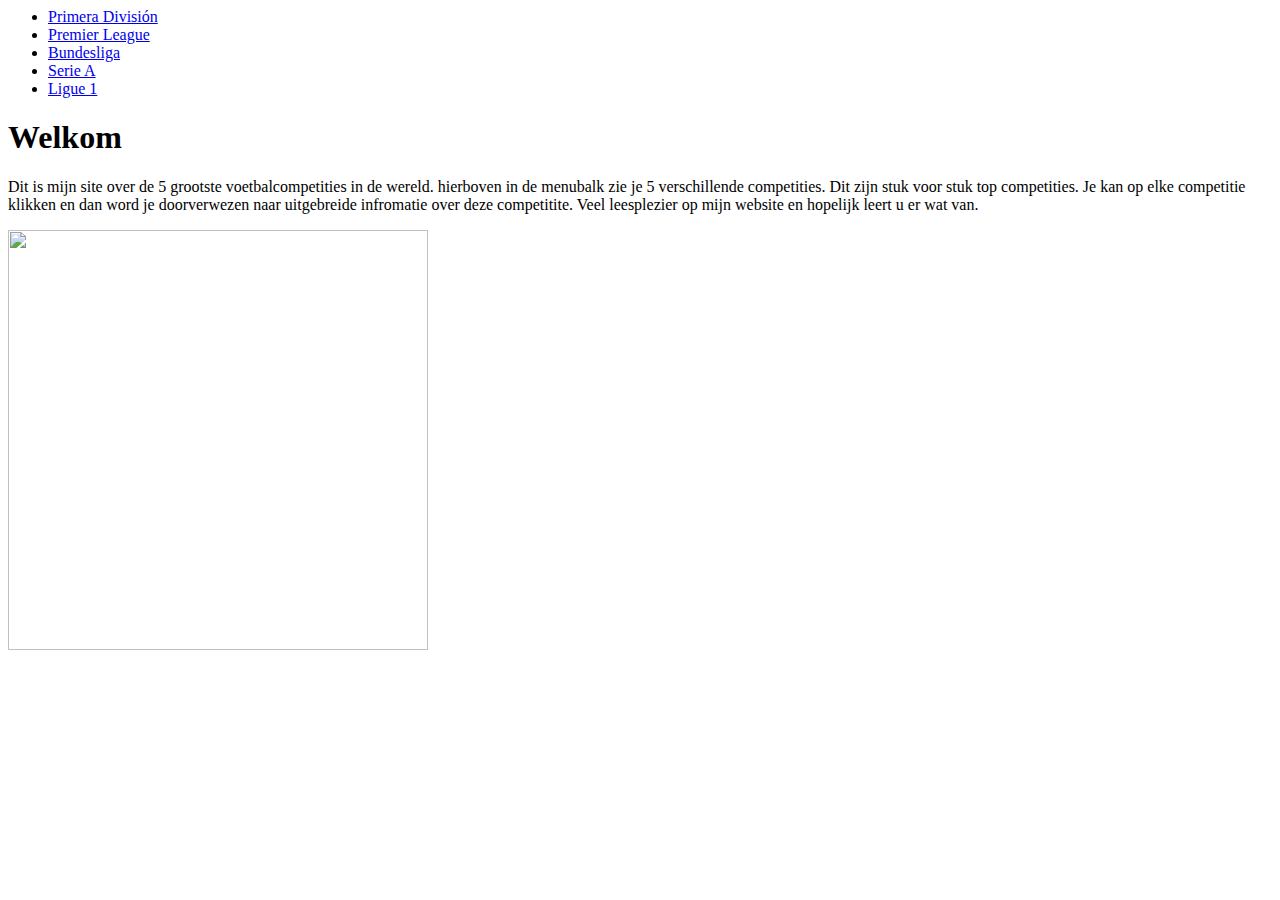
==== index.html @ 9fd66c0d "Add files via upload" ====
</style>
</head>
<body>
<ul>
  <li><a   href="https://codepen.io/pepijnpeters/full/xxRjOZo">Primera División</a></li>
  <li><a href="https://codepen.io/pepijnpeters/full/JjbvKGg">Premier League</a></li>
  <li><a href="https://codepen.io/pepijnpeters/full/jOVxqNq">Bundesliga</a></li>
  <li><a href="https://codepen.io/pepijnpeters/full/XWjjQxK">Serie  A</a></li> 
  <li><a href="https://codepen.io/pepijnpeters/full/gOLKoWv">Ligue 1</a></li>
</ul>  

<h1>Welkom</h1>
<p>Dit is mijn site over de 5 grootste voetbalcompetities in de wereld. hierboven in de menubalk zie je 5 verschillende competities. Dit zijn stuk voor stuk top competities. Je kan op elke competitie klikken en dan word je doorverwezen naar uitgebreide infromatie over deze competitite. Veel leesplezier op mijn website en hopelijk leert u er wat van.</p>  
</style>
</head>
<body>
  

<img src=  "https://www.essentiallysports.com/wp-content/uploads/2017/03/european_football_leagues-768x549.jpg" width="420px" text-align: "center">

</body>
</html> 

<div id="achtergrond"></div>
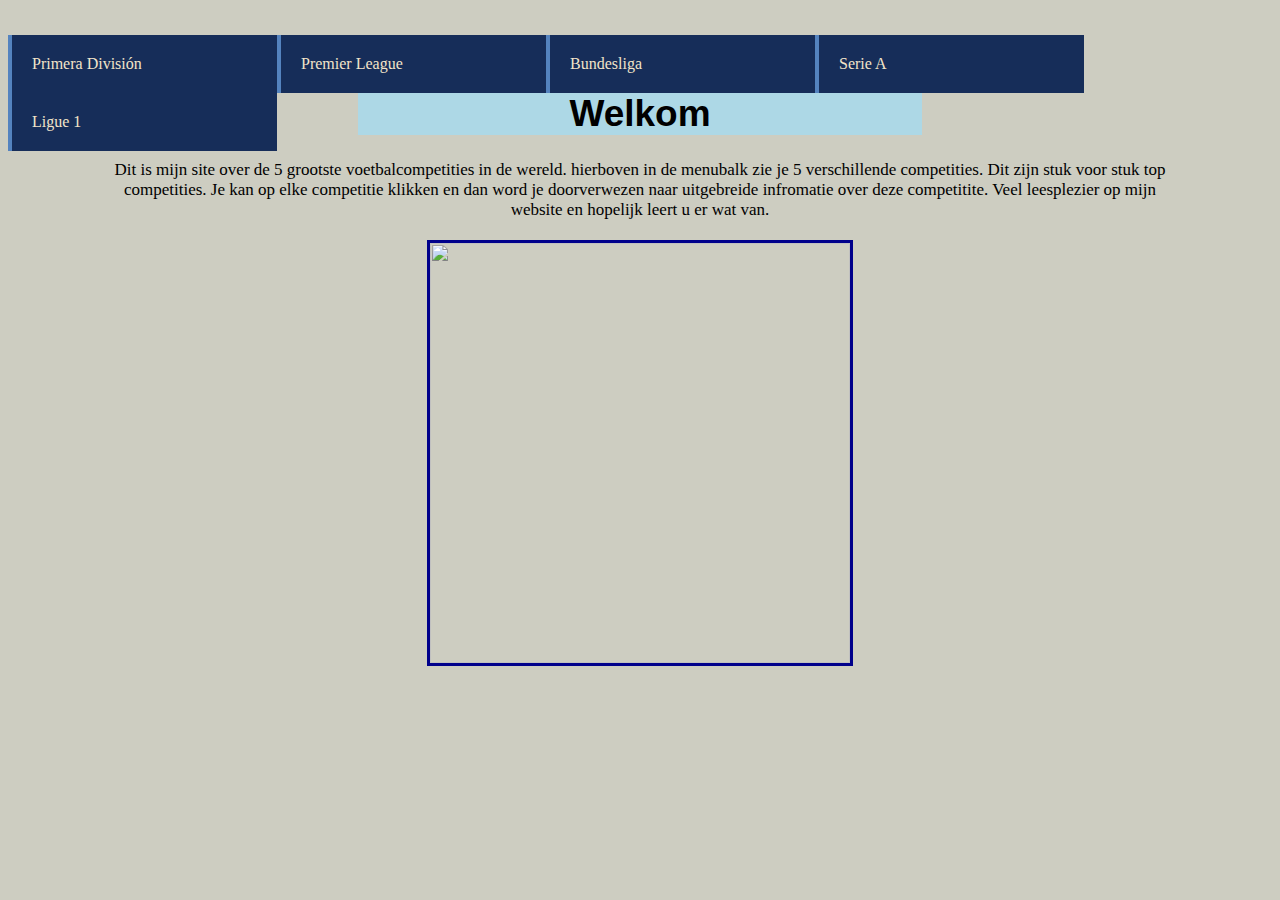
==== commit 9305fd9a: "Update index.html" ====
--- a/index.html
+++ b/index.html
@@ -1,4 +1,7 @@
+<html>
 </style>
+<head>
+ <link rel="stylesheet" href="style.css"> 
 </head>
 <body>
 <ul>
@@ -21,4 +24,4 @@
 </body>
 </html> 
 
-<div id="achtergrond"></div>+<div id="achtergrond"></div>
--- a/style.css
+++ b/style.css
@@ -0,0 +1,75 @@
+  body {
+  background:	 #CDCDC1;
+}
+h1 {
+  color: black;
+  font-size: 37px;
+  text-align: center;
+  margin-top: 35px;
+  background-color: lightblue;
+}
+p {
+ color: black; 
+  text-align: center;
+  font-size: 17px
+}
+ img{
+  border-style:solid;
+  border-width:3px;
+  border-color: darkblue;
+  display: block;
+  margin-top:20px;
+  margin-right: auto;
+  margin bottom:2px;
+  margin-left:auto;
+}
+<html> 
+<head>
+<style>
+  
+body {
+  background: #CDCDC1;
+ } 
+ 
+h1 { 
+  color: black; 
+  font-size: 50xp;
+  text-align: center;
+  font-family: arial; 
+  margin-left: 350px;
+  margin-right: 350px;
+}
+
+p {
+  text-align: center;
+  color: black;
+  margin-left: 100px;
+  margin-right: 100px;
+} 
+  
+ul {
+  margin: 0px;
+  padding: 0px; 
+  list-style-type: none;
+}
+  
+li a {
+  width: 225px;
+  heigth: 16px;
+  background-color: #162d59;
+  padding: 20px;
+  border-left: solid 4px #5483BF;
+  color: #F2E4C9;
+  text-decoration: none;
+  display: inline-block;
+  float: left;
+  margin-top: 0px;
+}
+
+li a:hover {
+  color: white;
+  border-left: solid 4px #F2E4C9;
+  background-color: #5483BF;
+ {
+
+ 